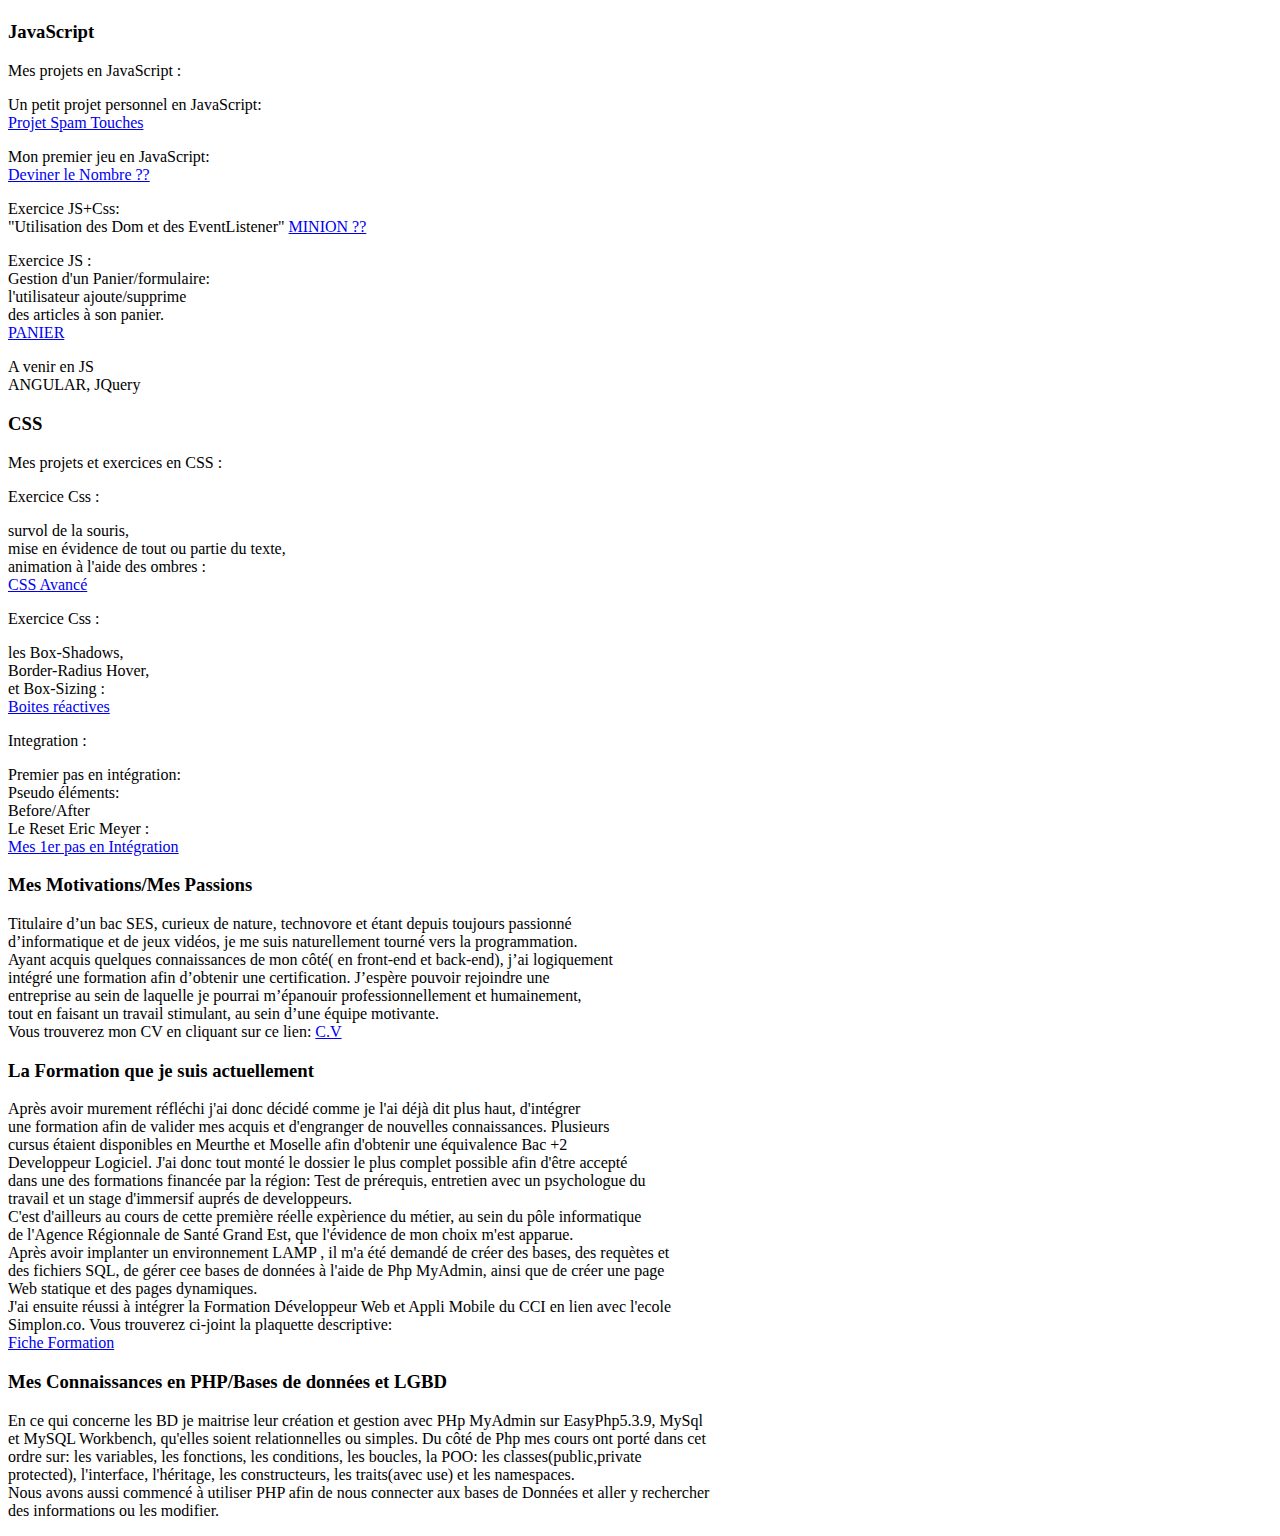
==== index.html @ b9f686e9 "first commit" ====
<!DOCTYPE html>
<html lang="en">

<head>

    <meta charset="UTF-8">
    <title>Gregoire LEARDI</title>
    <link rel="stylesheet" type="text/css" href= "css/feuille.css.css">
    <script type="text/javascript" src="chemin/fichier_js.js" ></script>

</head>

<body>

        <div class="bandeau"><h1></h1></div>

        <header>

            <div id="colonne1">

                <h3>JavaScript</h3>
                    <p class="under">Mes projets en JavaScript :</p>
                    <article>
                        <p>Un petit projet personnel en JavaScript:</br>
                            <a href="js/page1.html">Projet Spam Touches</a>
                        </p>
                    </article>

                    <article>
                        <p>Mon premier jeu en JavaScript:</br>
                            <a href="js/page2.html">Deviner le Nombre ??</a>
                        </p>
                    </article>

                    <article>
                    <p>Exercice JS+Css:</br>
                       "Utilisation des Dom et des EventListener"
                        <a href="js/page3.html">MINION ??</a>
                    </p>
                    </article>

                    <article>
                    <p>Exercice JS :</br>
                       Gestion d'un Panier/formulaire:</br>
                       l'utilisateur ajoute/supprime</br>
                       des articles à son panier.</br>
                        <a href="js/panier.html">PANIER</a>
                    </p>
                    </article>

                    <article>
                        <p>A venir en JS</br>
                         ANGULAR, JQuery</br>
                        </p>
                    </article>

            </div>

            <div id="colonne2">

                <h3>CSS</h3>
                    <p class="under">Mes projets et exercices en CSS :</p>

                    <article>
                        <p class="under">Exercice Css :</p>
                        <p>survol de la souris,</br>
                           mise en évidence de tout ou partie du texte,</br>
                           animation à l'aide des ombres :</br>
                        <a href="visuel/corbeau.html">CSS Avancé</a>
                        </p>
                    </article>

                    <article>
                        <p class="under">Exercice Css :</p>
                        <p>les Box-Shadows,</br>
                        Border-Radius Hover,</br>
                        et Box-Sizing :</br>
                        <a href="visuel/Ombres.html">Boites réactives</a>
                         </p>
                    </article>

                    <article>
                        <p class="under">Integration :</p>
                        <p>Premier pas en intégration:</br>
                        Pseudo éléments:</br>
                        Before/After</br>
                        Le Reset Eric Meyer :</br>
                        <a href="integrate/integration1.html">Mes 1er pas en Intégration</a>
                        </p>
                    </article>
            </div>

            <div id="centre">

            <article>

                <h3><bold>Mes Motivations/Mes Passions</bold></h3>

                <p>Titulaire d’un bac  SES, curieux de nature, technovore et étant depuis toujours passionné</br>
                   d’informatique et de jeux vidéos, je me suis naturellement tourné vers la programmation.</br>
                   Ayant acquis quelques connaissances de mon côté( en front-end et back-end), j’ai logiquement</br>
                   intégré une formation afin d’obtenir une certification. J’espère pouvoir rejoindre une</br>
                   entreprise au sein de laquelle je pourrai m’épanouir professionnellement et humainement,</br>
                   tout en faisant un travail stimulant, au sein d’une équipe motivante.</br>
                   Vous trouverez mon CV en cliquant sur ce lien:
                   <a href="documents/CV_LEARDI_26_02_2018.pdf">C.V</a>
                </p>

            </article>

            <article>

                <h3>La Formation que je suis actuellement</h3>

                <p>Après avoir murement réfléchi j'ai donc décidé comme je l'ai déjà dit plus haut, d'intégrer</br>
                  une formation afin de valider mes acquis et d'engranger de nouvelles connaissances. Plusieurs</br>
                  cursus étaient disponibles en Meurthe et Moselle afin d'obtenir une équivalence Bac +2 </br>
                  Developpeur Logiciel. J'ai donc tout monté le dossier le plus complet possible afin d'être accepté</br>
                  dans une des formations financée par la région: Test de prérequis, entretien avec un psychologue du</br>
                  travail et un stage d'immersif auprés de developpeurs. </br>
                  C'est d'ailleurs au cours de cette première réelle expèrience du métier, au sein du pôle informatique</br>
                  de l'Agence Régionnale de Santé Grand Est,  que l'évidence de mon choix m'est apparue.</br>
                  Après avoir implanter un environnement LAMP , il m'a été demandé de créer des bases, des requètes et</br>
                  des fichiers SQL, de gérer cee bases de données à l'aide de Php MyAdmin, ainsi que de créer une page</br>
                  Web statique et des pages dynamiques.</br>
                  J'ai ensuite réussi à intégrer la Formation Développeur Web et Appli Mobile du CCI en lien avec l'ecole</br>
                  Simplon.co. Vous trouverez ci-joint la plaquette descriptive:</br>
                  <a href="documents/fiche%20de%20présentation%20Formation%20SIMPLON.pdf">Fiche Formation</a>

                </p>


            </article>

            <article>
                <h3>Mes Connaissances en PHP/Bases de données et LGBD</h3>
                <p>En ce qui concerne les BD je maitrise leur création et gestion avec PHp MyAdmin sur EasyPhp5.3.9, MySql</br>
                   et MySQL Workbench, qu'elles soient relationnelles ou simples. Du côté de Php mes cours ont porté dans cet</br>
                   ordre sur: les variables, les fonctions, les conditions, les boucles, la POO: les classes(public,private</br>
                   protected), l'interface, l'héritage, les constructeurs, les traits(avec use) et les namespaces.</br>
                   Nous avons aussi commencé à utiliser PHP afin de nous connecter aux bases de Données et aller y rechercher</br>
                   des informations ou les modifier.

                </p>

            </article>

            </div>

        </header>


</body>

</html>
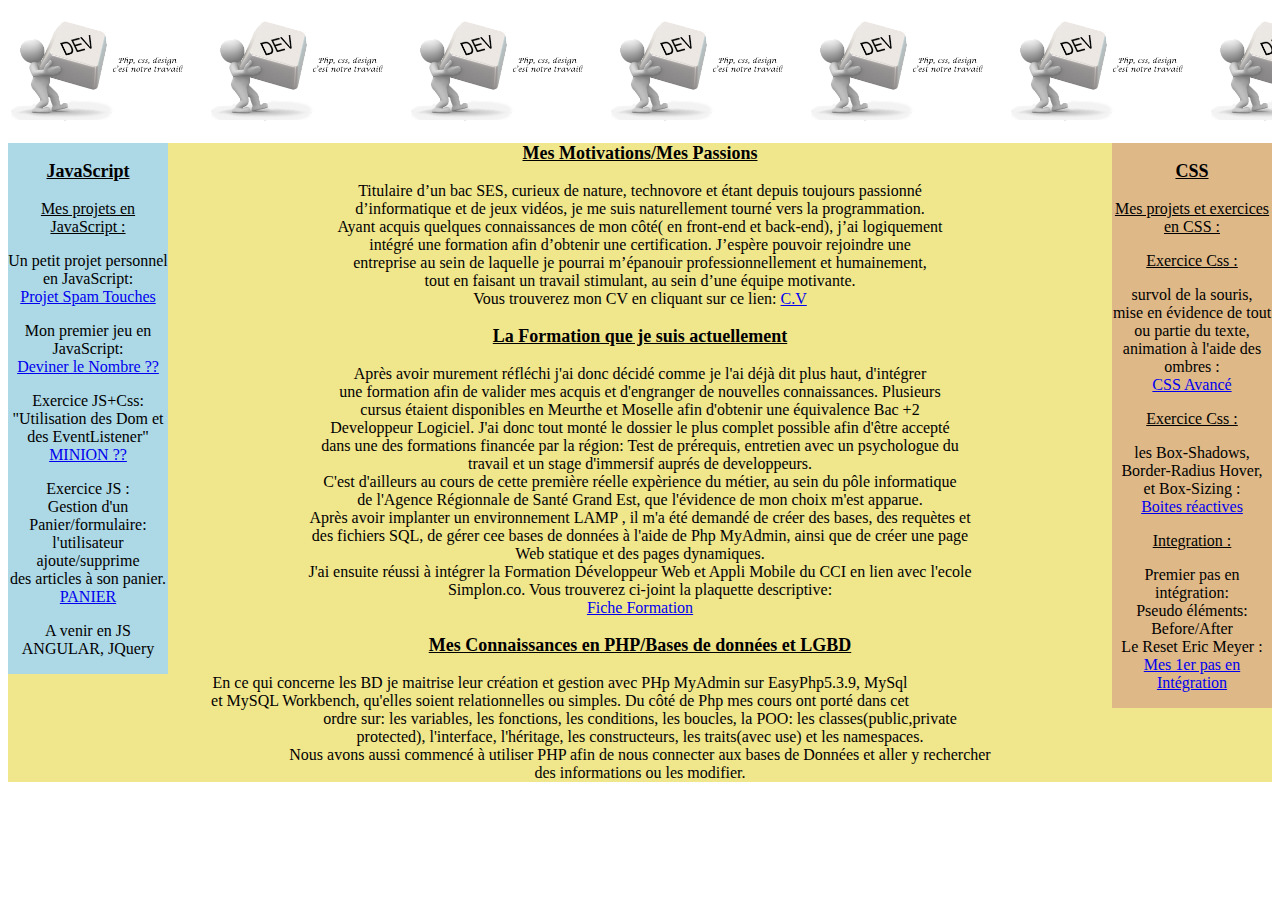
==== commit f2776a66: "2nd commit" ====
--- a/index.html
+++ b/index.html
@@ -5,7 +5,7 @@
 
     <meta charset="UTF-8">
     <title>Gregoire LEARDI</title>
-    <link rel="stylesheet" type="text/css" href= "css/feuille.css.css">
+    <link rel="stylesheet" type="text/css" href= "perso/css/feuille.css.css">
     <script type="text/javascript" src="chemin/fichier_js.js" ></script>
 
 </head>
@@ -22,20 +22,20 @@
                     <p class="under">Mes projets en JavaScript :</p>
                     <article>
                         <p>Un petit projet personnel en JavaScript:</br>
-                            <a href="js/page1.html">Projet Spam Touches</a>
+                            <a href="perso/js/page1.html">Projet Spam Touches</a>
                         </p>
                     </article>
 
                     <article>
                         <p>Mon premier jeu en JavaScript:</br>
-                            <a href="js/page2.html">Deviner le Nombre ??</a>
+                            <a href="perso/js/page2.html">Deviner le Nombre ??</a>
                         </p>
                     </article>
 
                     <article>
                     <p>Exercice JS+Css:</br>
                        "Utilisation des Dom et des EventListener"
-                        <a href="js/page3.html">MINION ??</a>
+                        <a href="perso/js/page3.html">MINION ??</a>
                     </p>
                     </article>
 
@@ -44,7 +44,7 @@
                        Gestion d'un Panier/formulaire:</br>
                        l'utilisateur ajoute/supprime</br>
                        des articles à son panier.</br>
-                        <a href="js/panier.html">PANIER</a>
+                        <a href="perso/js/panier.html">PANIER</a>
                     </p>
                     </article>
 
@@ -66,7 +66,7 @@
                         <p>survol de la souris,</br>
                            mise en évidence de tout ou partie du texte,</br>
                            animation à l'aide des ombres :</br>
-                        <a href="visuel/corbeau.html">CSS Avancé</a>
+                        <a href="perso/visuel/corbeau.html">CSS Avancé</a>
                         </p>
                     </article>
 
@@ -75,7 +75,7 @@
                         <p>les Box-Shadows,</br>
                         Border-Radius Hover,</br>
                         et Box-Sizing :</br>
-                        <a href="visuel/Ombres.html">Boites réactives</a>
+                        <a href="perso/visuel/Ombres.html">Boites réactives</a>
                          </p>
                     </article>
 
@@ -85,7 +85,7 @@
                         Pseudo éléments:</br>
                         Before/After</br>
                         Le Reset Eric Meyer :</br>
-                        <a href="integrate/integration1.html">Mes 1er pas en Intégration</a>
+                        <a href="perso/integrate/integration1.html">Mes 1er pas en Intégration</a>
                         </p>
                     </article>
             </div>
@@ -103,7 +103,7 @@
                    entreprise au sein de laquelle je pourrai m’épanouir professionnellement et humainement,</br>
                    tout en faisant un travail stimulant, au sein d’une équipe motivante.</br>
                    Vous trouverez mon CV en cliquant sur ce lien:
-                   <a href="documents/CV_LEARDI_26_02_2018.pdf">C.V</a>
+                   <a href="perso/documents/CV_LEARDI_26_02_2018.pdf">C.V</a>
                 </p>
 
             </article>
@@ -125,7 +125,7 @@
                   Web statique et des pages dynamiques.</br>
                   J'ai ensuite réussi à intégrer la Formation Développeur Web et Appli Mobile du CCI en lien avec l'ecole</br>
                   Simplon.co. Vous trouverez ci-joint la plaquette descriptive:</br>
-                  <a href="documents/fiche%20de%20présentation%20Formation%20SIMPLON.pdf">Fiche Formation</a>
+                  <a href="perso/documents/fiche%20de%20présentation%20Formation%20SIMPLON.pdf">Fiche Formation</a>
 
                 </p>
 
--- a/perso/css/feuille.css.css
+++ b/perso/css/feuille.css.css
@@ -0,0 +1,42 @@
+h2 {
+  text-align: center;
+  text-decoration: underline;
+  font-size: xx-large;
+  font-family: "Courier 10 Pitch"; }
+
+h3 {
+  text-align: center;
+  text-decoration: underline;
+  font-size: large;
+  font-family: "Courier 10 Pitch"; }
+
+h1 {
+  height: 100px;
+  width: 100px;
+  text-align: center; }
+
+.under {
+  text-decoration: underline; }
+
+p {
+  text-align: center; }
+
+.bandeau {
+  background-repeat: repeat;
+  background-image: url("../documents/bandeau_dev.png");
+  background-size: 200px; }
+
+div#colonne1 {
+  float: left;
+  width: 160px;
+  background: lightblue; }
+
+div#colonne2 {
+  float: right;
+  width: 160px;
+  background: burlywood; }
+
+div#centre {
+  background: khaki; }
+
+/*# sourceMappingURL=feuille.css.css.map */
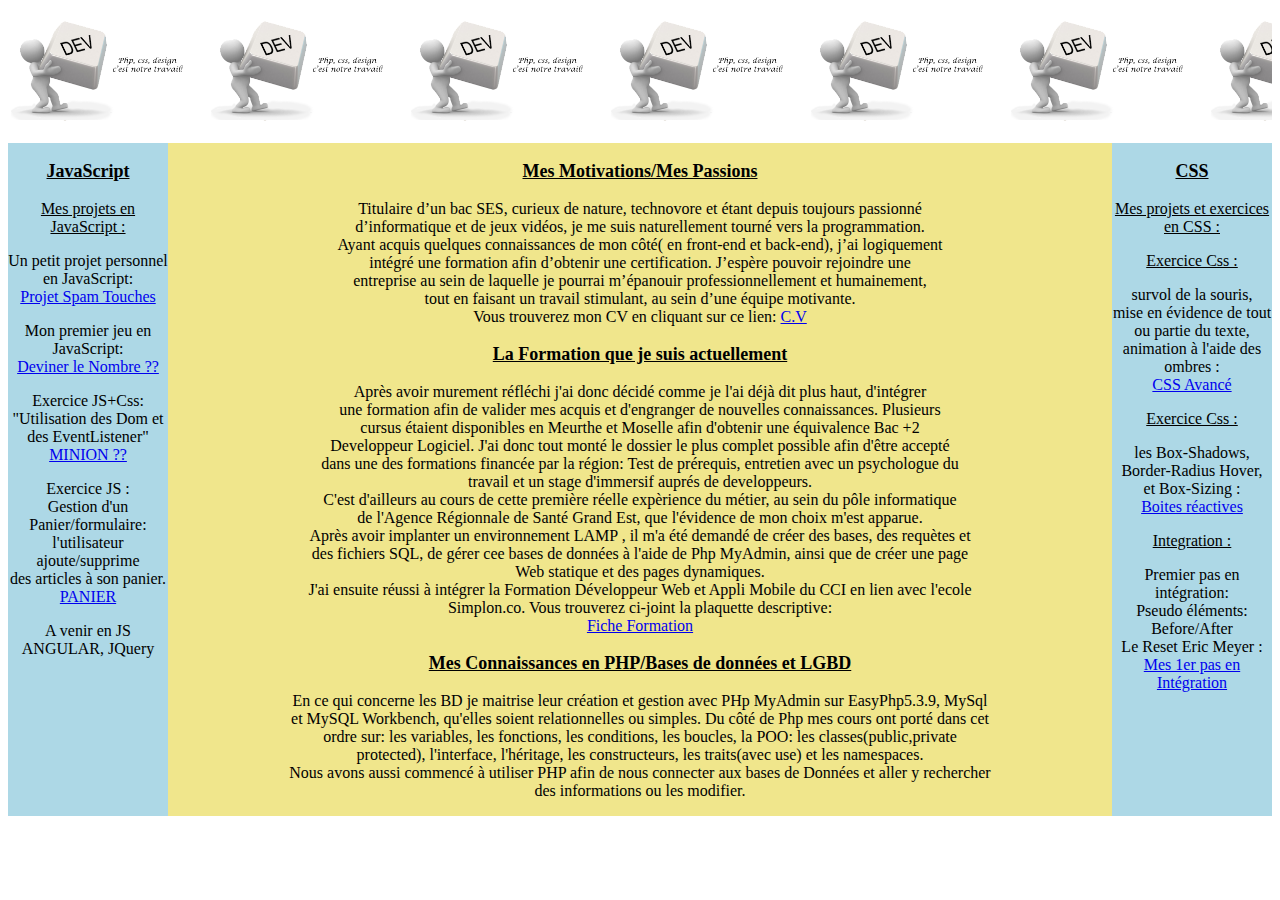
==== commit d261d135: "améliorations style page principale(index.html), page rendue adaptable à la taille de la fenêtre" ====
--- a/index.html
+++ b/index.html
@@ -10,11 +10,11 @@
 
 </head>
 
-<body>
+<body class="flex">
 
         <div class="bandeau"><h1></h1></div>
 
-        <header>
+        <header class="harmoniser">
 
             <div id="colonne1">
 
--- a/perso/css/feuille.css.css
+++ b/perso/css/feuille.css.css
@@ -34,9 +34,16 @@
 div#colonne2 {
   float: right;
   width: 160px;
-  background: burlywood; }
+  background: lightblue; }
 
 div#centre {
-  background: khaki; }
+  background: khaki;
+  overflow: hidden; }
+
+.flex {
+  display: -ms-flexbox; }
+
+.harmoniser {
+  background-color: lightblue; }
 
 /*# sourceMappingURL=feuille.css.css.map */
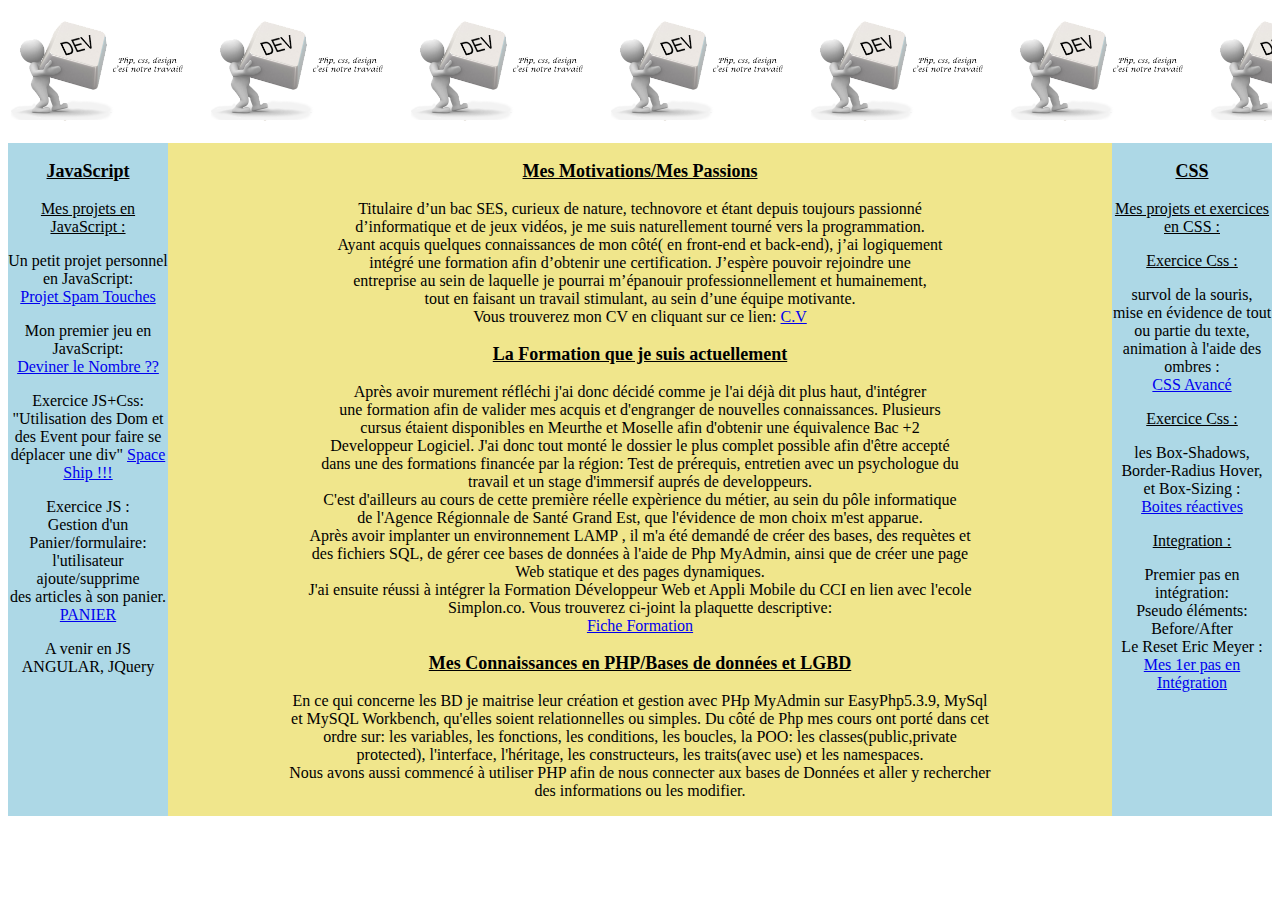
==== commit 2ece11de: "remplace l'exercice css/js des div et du minions par l'exercice bcp plus poussé du vaisseau spatial " ====
--- a/index.html
+++ b/index.html
@@ -34,8 +34,8 @@
 
                     <article>
                     <p>Exercice JS+Css:</br>
-                       "Utilisation des Dom et des EventListener"
-                        <a href="perso/js/page3.html">MINION ??</a>
+                       "Utilisation des Dom et des Event pour faire se déplacer une div"
+                        <a href="perso/js/page3.html">Space Ship !!!</a>
                     </p>
                     </article>
 
